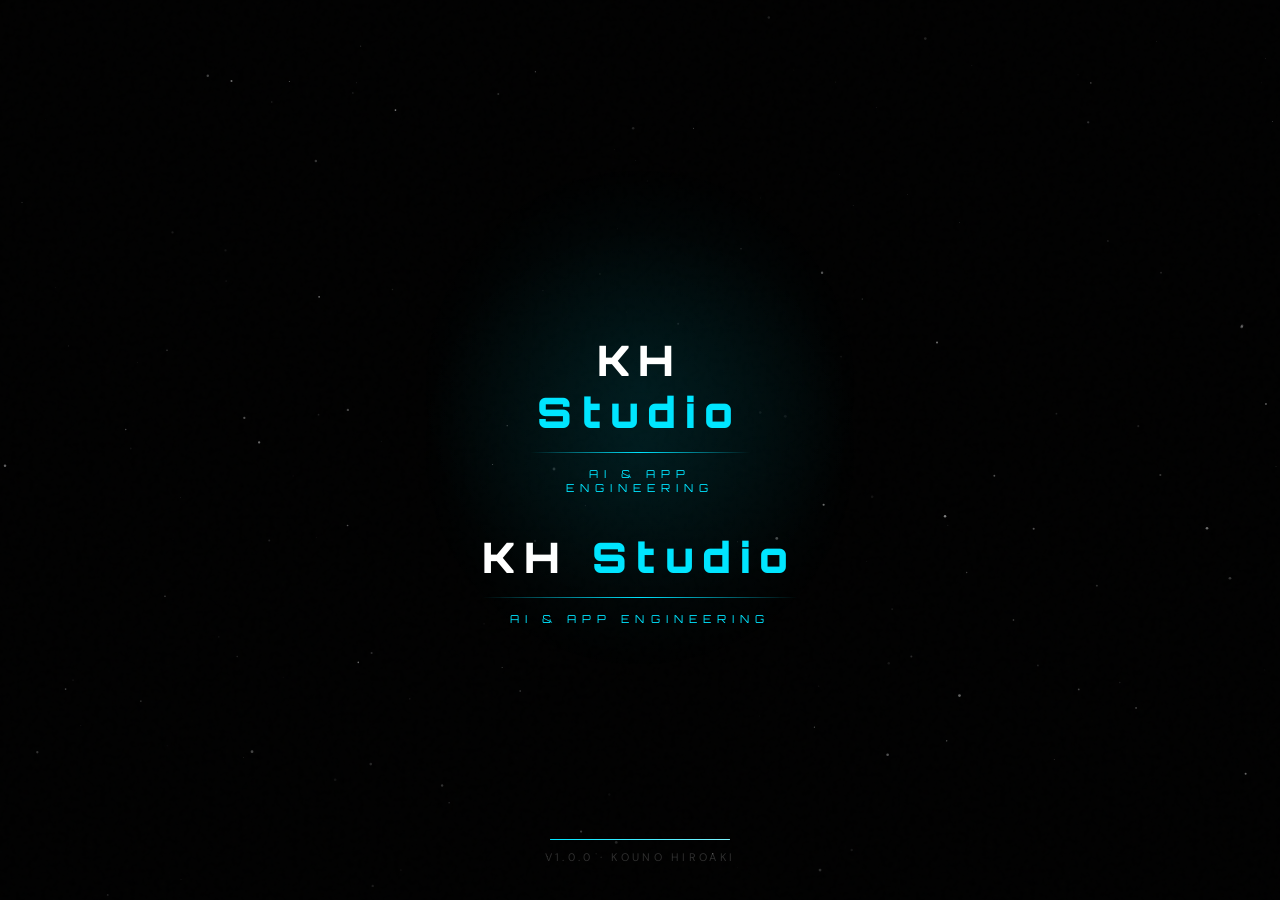
==== splash.html @ 01308f31 "問題作成追加 Co-authored-by: Copilot <copilot@github.com>" ====
<!DOCTYPE html>
<html lang="ja">
<head>
<meta charset="UTF-8">
<meta name="viewport" content="width=device-width, initial-scale=1.0">
<title>KH Studio — Splash</title>
<link href="https://fonts.googleapis.com/css2?family=Orbitron:wght@400;700;900&family=DM+Sans:wght@300;400&display=swap" rel="stylesheet">
<style>
  *,*::before,*::after{box-sizing:border-box;margin:0;padding:0;}
  html,body{width:100%;height:100%;background:#000;overflow:hidden;font-family:'DM Sans',sans-serif;}
  .stars{position:fixed;inset:0;pointer-events:none;z-index:0;}
  body::after{content:'';position:fixed;inset:0;
    background-image:url("data:image/svg+xml,%3Csvg viewBox='0 0 200 200' xmlns='http://www.w3.org/2000/svg'%3E%3Cfilter id='n'%3E%3CfeTurbulence type='fractalNoise' baseFrequency='0.75' numOctaves='4' stitchTiles='stitch'/%3E%3C/filter%3E%3Crect width='100%25' height='100%25' filter='url(%23n)' opacity='0.04'/%3E%3C/svg%3E");
    opacity:.4;pointer-events:none;z-index:1;}
  .stage{position:relative;z-index:10;width:100%;height:100%;display:flex;flex-direction:column;align-items:center;justify-content:center;}
  .ambient{position:absolute;width:480px;height:480px;background:radial-gradient(circle,rgba(0,229,255,0.07)0%,transparent 65%);border-radius:50%;animation:pulse 4s ease-in-out infinite;}
  @keyframes pulse{0%,100%{transform:scale(1);opacity:1;}50%{transform:scale(1.1);opacity:.6;}}
  .logo-wrap{position:relative;width:220px;height:220px;opacity:0;animation:fadein 1s ease .4s forwards;}
  .wordmark{margin-top:36px;text-align:center;opacity:0;animation:fadeup .9s ease .9s forwards;}
  .wordmark .name{font-family:'Orbitron',sans-serif;font-weight:900;font-size:42px;letter-spacing:.22em;color:#fff;}
  .wordmark .name span{color:#00e5ff;}
  .wordmark .rule{width:100%;height:1px;background:linear-gradient(90deg,transparent,#00e5ff,transparent);margin:14px 0;}
  .wordmark .sub{font-family:'Orbitron',sans-serif;font-size:11px;letter-spacing:.55em;color:#00e5ff;text-transform:uppercase;}
  .loader-wrap{position:fixed;bottom:60px;width:180px;opacity:0;animation:fadein .8s ease 1.4s forwards;}
  .loader-track{width:100%;height:1px;background:rgba(255,255,255,0.08);}
  .loader-fill{height:100%;width:0;background:linear-gradient(90deg,#00e5ff,#80f4ff);animation:load 2.2s cubic-bezier(.4,0,.2,1) 1.6s forwards;}
  @keyframes load{0%{width:0;}60%{width:75%;}100%{width:100%;}}
  @keyframes fadein{from{opacity:0;}to{opacity:1;}}
  @keyframes fadeup{from{opacity:0;transform:translateY(14px);}to{opacity:1;transform:translateY(0);}}
</style>
</head>

<body>

<canvas class="stars" id="stars"></canvas>

<div class="stage">
  <div class="ambient"></div>

  <div class="logo-wrap">
    <!-- ★ あなたの KH ロゴ SVG をそのまま貼る部分 ★ -->
     <!DOCTYPE html>
<html lang="ja">
<head>
<meta charset="UTF-8">
<meta name="viewport" content="width=device-width, initial-scale=1.0">
<title>KH Studio — Splash</title>
<link href="https://fonts.googleapis.com/css2?family=Orbitron:wght@400;700;900&family=DM+Sans:wght@300;400&display=swap" rel="stylesheet">
<style>
  *, *::before, *::after { box-sizing: border-box; margin: 0; padding: 0; }
  html, body { width: 100%; height: 100%; background: #000; overflow: hidden; font-family: 'DM Sans', sans-serif; }
  .stars { position: fixed; inset: 0; pointer-events: none; z-index: 0; }
  body::after { content: ''; position: fixed; inset: 0;
    background-image: url("data:image/svg+xml,%3Csvg viewBox='0 0 200 200' xmlns='http://www.w3.org/2000/svg'%3E%3Cfilter id='n'%3E%3CfeTurbulence type='fractalNoise' baseFrequency='0.75' numOctaves='4' stitchTiles='stitch'/%3E%3C/filter%3E%3Crect width='100%25' height='100%25' filter='url(%23n)' opacity='0.04'/%3E%3C/svg%3E");
    opacity: 0.4; pointer-events: none; z-index: 1; }
  .stage { position: relative; z-index: 10; width: 100%; height: 100%;
    display: flex; flex-direction: column; align-items: center; justify-content: center; }
  .ambient { position: absolute; width: 480px; height: 480px;
    background: radial-gradient(circle, rgba(0,229,255,0.07) 0%, transparent 65%);
    border-radius: 50%; animation: pulse-ambient 4s ease-in-out infinite; pointer-events: none; }
  @keyframes pulse-ambient { 0%,100%{transform:scale(1);opacity:1;}50%{transform:scale(1.1);opacity:0.6;} }
  .logo-wrap { position: relative; width: 220px; height: 220px; opacity: 0; animation: fade-in 1s ease 0.4s forwards; }
  .logo-wrap svg { width: 100%; height: 100%; }
  .wordmark { margin-top: 36px; text-align: center; opacity: 0; animation: fade-up 0.9s ease 0.9s forwards; }
  .wordmark .name { font-family: 'Orbitron', sans-serif; font-weight: 900;
    font-size: clamp(28px,5vw,42px); letter-spacing: 0.22em; color: #fff; }
  .wordmark .name span { color: #00e5ff; }
  .wordmark .rule { width: 100%; height: 1px;
    background: linear-gradient(90deg, transparent, #00e5ff, transparent); margin: 14px 0; }
  .wordmark .sub { font-family: 'Orbitron', sans-serif; font-weight: 400;
    font-size: clamp(8px,1.2vw,11px); letter-spacing: 0.55em; color: #00e5ff; text-transform: uppercase; }
  .ver { position: fixed; bottom: 36px; font-family: 'DM Sans', sans-serif;
    font-size: 11px; letter-spacing: 0.3em; color: rgba(255,255,255,0.18);
    text-transform: uppercase; opacity: 0; animation: fade-in 1s ease 1.6s forwards; }
  .loader-wrap { position: fixed; bottom: 60px; width: 180px; opacity: 0; animation: fade-in 0.8s ease 1.4s forwards; }
  .loader-track { width: 100%; height: 1px; background: rgba(255,255,255,0.08); border-radius: 2px; overflow: hidden; }
  .loader-fill { height: 100%; width: 0%; background: linear-gradient(90deg,#00e5ff,#80f4ff);
    border-radius: 2px; animation: load 2.2s cubic-bezier(0.4,0,0.2,1) 1.6s forwards;
    box-shadow: 0 0 8px rgba(0,229,255,0.6); }
  @keyframes load { 0%{width:0;}60%{width:75%;}100%{width:100%;} }
  @keyframes fade-in { from{opacity:0;} to{opacity:1;} }
  @keyframes fade-up { from{opacity:0;transform:translateY(14px);} to{opacity:1;transform:translateY(0);} }
</style>
</head>

<body>

<canvas class="stars" id="stars"></canvas>

<div class="stage">
  <div class="ambient"></div>

  <div class="logo-wrap">
    <!-- SVG（あなたのコードそのまま） -->
    <!-- 省略せずそのまま貼ってOK -->
  </div>

  <div class="wordmark">
    <div class="name">KH <span>Studio</span></div>
    <div class="rule"></div>
    <div class="sub">AI & App Engineering</div>
  </div>

  <div class="loader-wrap">
    <div class="loader-track"><div class="loader-fill"></div></div>
  </div>

  <div class="ver">v1.0.0 · kouno hiroaki</div>
</div>

<script>
setTimeout(() => {
  window.location.href = "index.html";
}, 5000);
</script>

<script>
const canvas = document.getElementById('stars');
const ctx = canvas.getContext('2d');
function resize(){ canvas.width=innerWidth; canvas.height=innerHeight; }
resize(); addEventListener('resize',resize);
const STAR_COUNT=160;
const stars=[...Array(STAR_COUNT)].map(()=>({
  x:Math.random(),y:Math.random(),r:Math.random()*1.2+0.2,
  o:Math.random()*0.5+0.1,speed:Math.random()*0.0003+0.0001,
  phase:Math.random()*Math.PI*2
}));
let t=0;
function draw(){
  ctx.clearRect(0,0,canvas.width,canvas.height);
  t+=0.016;
  stars.forEach(s=>{
    const opacity=s.o*(0.6+0.4*Math.sin(t*s.speed*100+s.phase));
    ctx.beginPath();
    ctx.arc(s.x*canvas.width,s.y*canvas.height,s.r,0,Math.PI*2);
    ctx.fillStyle=`rgba(255,255,255,${opacity})`;
    ctx.fill();
  });
  requestAnimationFrame(draw);
}
draw();
</script>

</body>
</html>

    <!-- （省略せず splash.html に入れてください） -->
  </div>

  <div class="wordmark">
    <div class="name">KH <span>Studio</span></div>
    <div class="rule"></div>
    <div class="sub">AI & App Engineering</div>
  </div>

  <div class="loader-wrap">
    <div class="loader-track"><div class="loader-fill"></div></div>
  </div>
</div>

<script>
setTimeout(()=>{ location.href="index.html"; },5000);
</script>

<script>
const canvas=document.getElementById('stars');const ctx=canvas.getContext('2d');
function resize(){canvas.width=innerWidth;canvas.height=innerHeight;}resize();addEventListener('resize',resize);
const STAR_COUNT=160;const stars=[...Array(STAR_COUNT)].map(()=>({x:Math.random(),y:Math.random(),r:Math.random()*1.2+.2,o:Math.random()*.5+.1,speed:Math.random()*.0003+.0001,phase:Math.random()*Math.PI*2}));
let t=0;function draw(){ctx.clearRect(0,0,canvas.width,canvas.height);t+=.016;
stars.forEach(s=>{const o=s.o*(.6+.4*Math.sin(t*s.speed*100+s.phase));ctx.beginPath();ctx.arc(s.x*canvas.width,s.y*canvas.height,s.r,0,Math.PI*2);ctx.fillStyle=`rgba(255,255,255,${o})`;ctx.fill();});
requestAnimationFrame(draw);}draw();
</script>

</body>
</html>
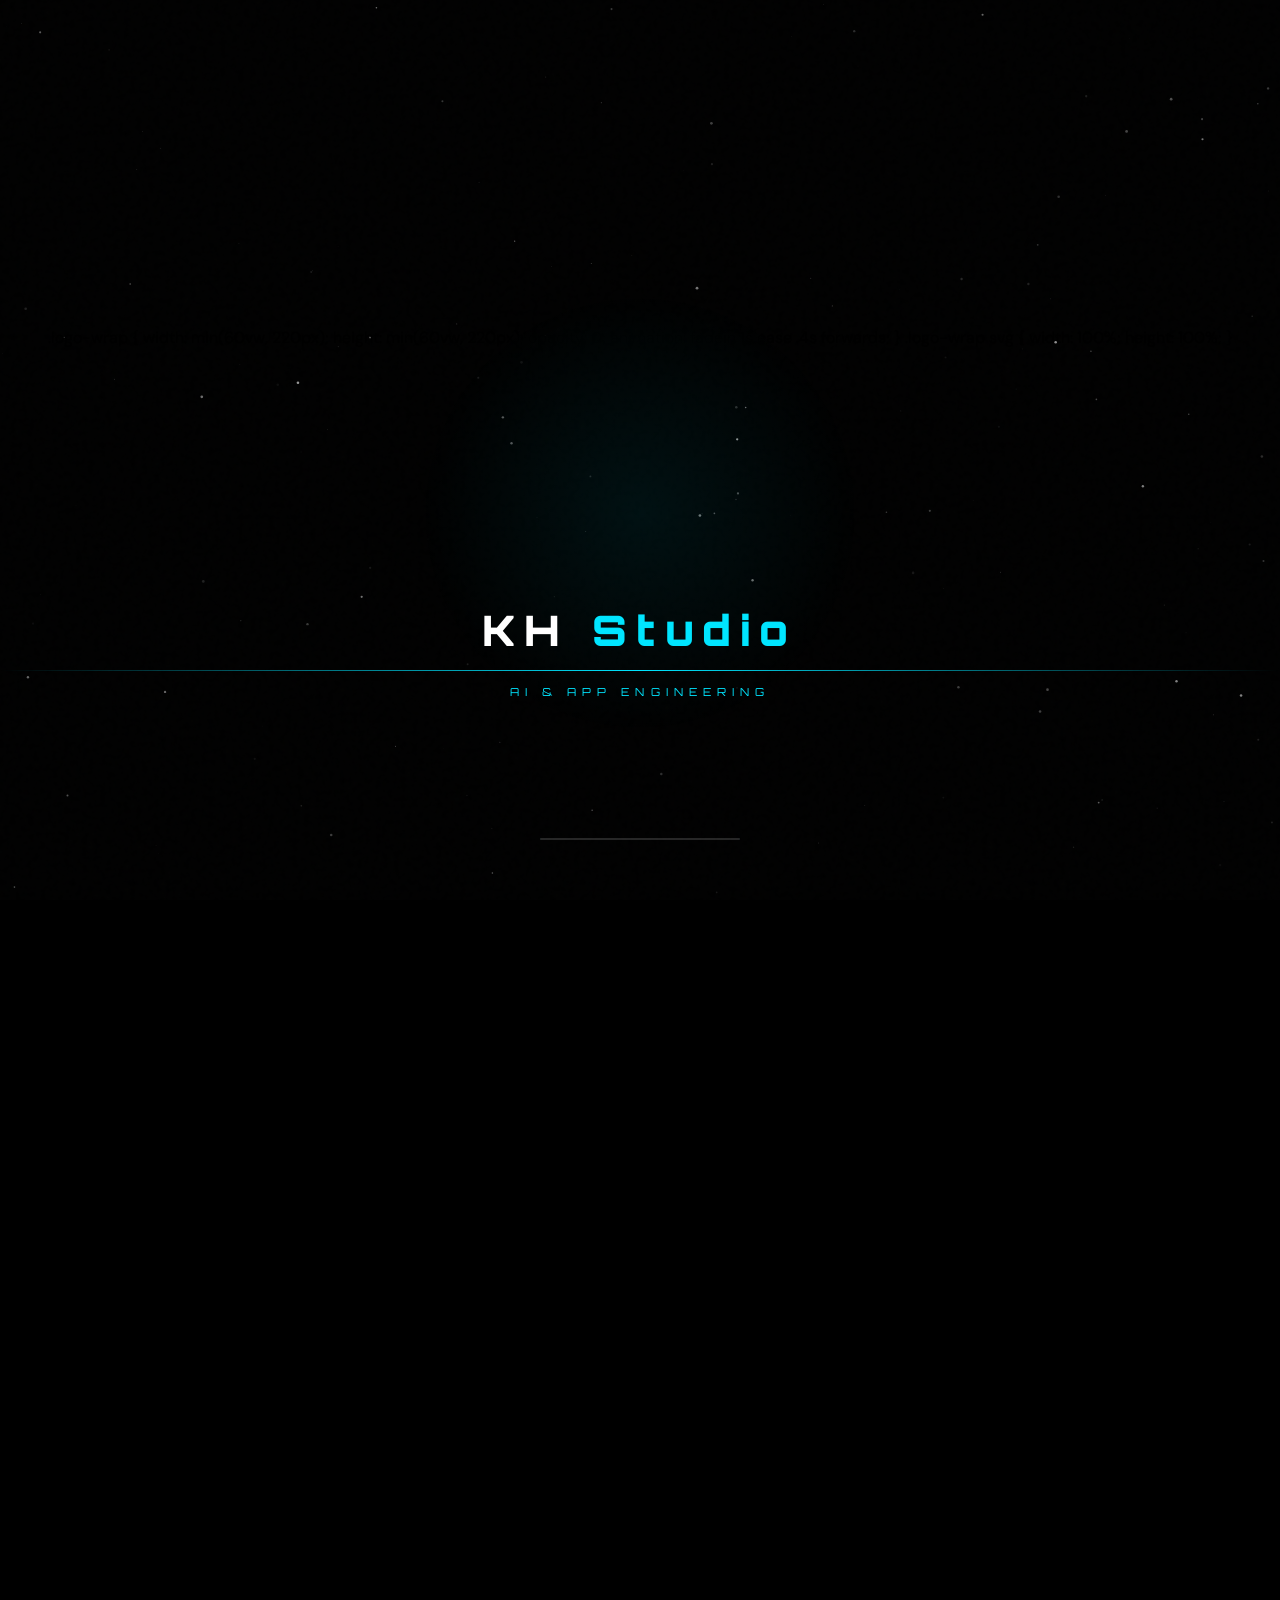
==== commit ecb54a7f: "変更" ====
--- a/splash.html
+++ b/splash.html
@@ -5,11 +5,23 @@
 <meta name="viewport" content="width=device-width, initial-scale=1.0">
 <title>KH Studio — Splash</title>
 <link href="https://fonts.googleapis.com/css2?family=Orbitron:wght@400;700;900&family=DM+Sans:wght@300;400&display=swap" rel="stylesheet">
+  <meta charset="UTF-8">
+  <meta name="viewport" content="width=device-width, initial-scale=1.0">
+  <title>KH Studio — Splash</title>
+  <link href="https://fonts.googleapis.com/css2?family=Orbitron:wght@400;700;900&family=DM+Sans:wght@300;400&display=swap" rel="stylesheet">
 <style>
   *,*::before,*::after{box-sizing:border-box;margin:0;padding:0;}
   html,body{width:100%;height:100%;background:#000;overflow:hidden;font-family:'DM Sans',sans-serif;}
   .stars{position:fixed;inset:0;pointer-events:none;z-index:0;}
   body::after{content:'';position:fixed;inset:0;
+  :root { --accent: #00e5ff; --bg: #050508; }
+  *, *::before, *::after { box-sizing: border-box; margin: 0; padding: 0; }
+  html, body { width: 100%; height: 100%; background: var(--bg); overflow: hidden; font-family: 'DM Sans', sans-serif; color: #fff; }
+  
+  #stars { position: fixed; inset: 0; z-index: 0; }
+  
+  body::after { 
+    content: ''; position: fixed; inset: 0;
     background-image:url("data:image/svg+xml,%3Csvg viewBox='0 0 200 200' xmlns='http://www.w3.org/2000/svg'%3E%3Cfilter id='n'%3E%3CfeTurbulence type='fractalNoise' baseFrequency='0.75' numOctaves='4' stitchTiles='stitch'/%3E%3C/filter%3E%3Crect width='100%25' height='100%25' filter='url(%23n)' opacity='0.04'/%3E%3C/svg%3E");
     opacity:.4;pointer-events:none;z-index:1;}
   .stage{position:relative;z-index:10;width:100%;height:100%;display:flex;flex-direction:column;align-items:center;justify-content:center;}
@@ -29,13 +41,30 @@
   @keyframes fadeup{from{opacity:0;transform:translateY(14px);}to{opacity:1;transform:translateY(0);}}
 </style>
 </head>
+    opacity:.4; pointer-events:none; z-index:1;
+  }
 
 <body>
+  .stage { 
+    position: relative; z-index: 10; width: 100%; height: 100%; 
+    display: flex; flex-direction: column; align-items: center; justify-content: center; 
+    padding: 20px; text-align: center;
+  }
 
 <canvas class="stars" id="stars"></canvas>
+  .ambient { 
+    position: absolute; width: min(80vw, 480px); height: min(80vw, 480px); 
+    background: radial-gradient(circle, rgba(0,229,255,0.07) 0%, transparent 70%); 
+    border-radius: 50%; animation: pulse 4s ease-in-out infinite; pointer-events: none;
+  }
 
 <div class="stage">
   <div class="ambient"></div>
+  .logo-wrap { 
+    width: min(60vw, 220px); height: min(60vw, 220px); 
+    opacity: 0; animation: fadein 1s ease .4s forwards; 
+  }
+  .logo-wrap svg { width: 100%; height: 100%; }
 
   <div class="logo-wrap">
     <!-- ★ あなたの KH ロゴ SVG をそのまま貼る部分 ★ -->
@@ -80,19 +109,32 @@
   @keyframes load { 0%{width:0;}60%{width:75%;}100%{width:100%;} }
   @keyframes fade-in { from{opacity:0;} to{opacity:1;} }
   @keyframes fade-up { from{opacity:0;transform:translateY(14px);} to{opacity:1;transform:translateY(0);} }
+  .wordmark { margin-top: 36px; opacity: 0; animation: fadeup .9s ease .9s forwards; width: 100%; }
+  .name { font-family: 'Orbitron', sans-serif; font-weight: 900; font-size: clamp(24px, 8vw, 42px); letter-spacing: .2em; }
+  .name span { color: var(--accent); }
+  .rule { width: min(100%, 300px); height: 1px; background: linear-gradient(90deg, transparent, var(--accent), transparent); margin: 15px auto; }
+  .sub { font-family: 'Orbitron', sans-serif; font-size: clamp(8px, 2.5vw, 11px); letter-spacing: .4em; color: var(--accent); text-transform: uppercase; }
+
+  .loader-wrap { margin-top: 60px; width: min(80%, 200px); opacity: 0; animation: fadein .8s ease 1.4s forwards; }
+  .loader-track { height: 2px; background: rgba(255,255,255,0.08); width: 100%; border-radius: 2px; overflow: hidden; }
+  .loader-fill { height: 100%; width: 0; background: linear-gradient(90deg, var(--accent), #80f4ff); animation: load 4.5s linear forwards; }
+
+  @keyframes load { 0% { width: 0; } 100% { width: 100%; } }
+  @keyframes pulse { 0%,100% { transform: scale(1); opacity: 1; } 50% { transform: scale(1.1); opacity: .6; } }
+  @keyframes fadein { from { opacity: 0; } to { opacity: 1; } }
+  @keyframes fadeup { from { opacity: 0; transform: translateY(20px); } to { opacity: 1; transform: translateY(0); } }
+  
+  .ver { position: absolute; bottom: 30px; font-size: 10px; letter-spacing: .2em; color: rgba(255,255,255,0.2); text-transform: uppercase; }
 </style>
 </head>
 
 <body>
 
-<canvas class="stars" id="stars"></canvas>
-
-<div class="stage">
-  <div class="ambient"></div>
-
-  <div class="logo-wrap">
-    <!-- SVG（あなたのコードそのまま） -->
-    <!-- 省略せずそのまま貼ってOK -->
+
+</body>
+</html>
+
+    <!-- （省略せず splash.html に入れてください） -->
   </div>
 
   <div class="wordmark">
@@ -104,64 +146,130 @@
   <div class="loader-wrap">
     <div class="loader-track"><div class="loader-fill"></div></div>
   </div>
-
-  <div class="ver">v1.0.0 · kouno hiroaki</div>
-</div>
-
-<script>
-setTimeout(() => {
-  window.location.href = "index.html";
-}, 5000);
-</script>
-
-<script>
-const canvas = document.getElementById('stars');
-const ctx = canvas.getContext('2d');
-function resize(){ canvas.width=innerWidth; canvas.height=innerHeight; }
-resize(); addEventListener('resize',resize);
-const STAR_COUNT=160;
-const stars=[...Array(STAR_COUNT)].map(()=>({
-  x:Math.random(),y:Math.random(),r:Math.random()*1.2+0.2,
-  o:Math.random()*0.5+0.1,speed:Math.random()*0.0003+0.0001,
-  phase:Math.random()*Math.PI*2
-}));
-let t=0;
-function draw(){
-  ctx.clearRect(0,0,canvas.width,canvas.height);
-  t+=0.016;
-  stars.forEach(s=>{
-    const opacity=s.o*(0.6+0.4*Math.sin(t*s.speed*100+s.phase));
-    ctx.beginPath();
-    ctx.arc(s.x*canvas.width,s.y*canvas.height,s.r,0,Math.PI*2);
-    ctx.fillStyle=`rgba(255,255,255,${opacity})`;
-    ctx.fill();
-  });
-  requestAnimationFrame(draw);
-}
-draw();
-</script>
-
-</body>
-</html>
-
-    <!-- （省略せず splash.html に入れてください） -->
-  </div>
-
-  <div class="wordmark">
-    <div class="name">KH <span>Studio</span></div>
-    <div class="rule"></div>
-    <div class="sub">AI & App Engineering</div>
-  </div>
-
-  <div class="loader-wrap">
-    <div class="loader-track"><div class="loader-fill"></div></div>
-  </div>
 </div>
 
 <script>
 setTimeout(()=>{ location.href="index.html"; },5000);
 </script>
-
+<canvas id="stars"></canvas>
+
+<div class="stage">
+  <div class="ambient"></div>
+
+  <div class="logo-wrap">
+    <!-- SVG：ここにお手持ちのロゴSVGを入れてください -->
+    <svg width="80" height="80" viewBox="0 0 100 100" fill="none" xmlns="http://www.w3.org/2000/svg">
+      <circle cx="50" cy="50" r="45" stroke="white" stroke-width="2" opacity="0.5"/>
+      <path d="M30 30L70 70M70 30L30 70" stroke="white" stroke-width="5"/>
+    <svg viewBox="0 0 200 200" fill="none" xmlns="http://www.w3.org/2000/svg">
+      <circle cx="100" cy="100" r="90" stroke="rgba(0,229,255,0.15)" stroke-width="1"/>
+      <circle cx="100" cy="100" r="70" stroke="rgba(0,229,255,0.25)" stroke-width="1.5"/>
+      <circle cx="100" cy="100" r="50" stroke="#00e5ff" stroke-width="1" opacity="0.4"/>
+      <ellipse cx="100" cy="100" rx="90" ry="28" stroke="#00e5ff" stroke-width="1.5" opacity="0.6"/>
+      <ellipse cx="100" cy="100" rx="70" ry="20" stroke="rgba(0,229,255,0.3)" stroke-width="1" transform="rotate(30 100 100)"/>
+      <text x="100" y="107" text-anchor="middle" font-family="Orbitron,sans-serif" font-weight="900" font-size="36" fill="#fff" letter-spacing="4">KH</text>
+    </svg>
+  </div>
+
+  <div class="wordmark">
+    <div class="name">KH <span>Studio</span></div>
+    <h1 class="name">KH <span>Studio</span></h1>
+    <div class="rule"></div>
+    <div class="sub">AI & App Engineering</div>
+    <p class="sub">AI &amp; App Engineering</p>
+  </div>
+
+  <div class="loader-wrap">
+    <div class="loader-track"><div class="loader-fill"></div></div>
+  </div>
+
+  <div class="ver">v1.0.0 · kouno hiroaki</div>
+  <p class="ver">v1.0.0 · kouno hiroaki</p>
+</div>
+
+<script>
+// --- ページ遷移のスクリプト ---
+setTimeout(() => {
+    // 実際の本番環境に合わせてパスを変更してください
+    console.log("Redirecting to index.html...");
+    // window.location.href = "index.html"; 
+}, 5000);
+(function() {
+  const canvas = document.getElementById('stars');
+  const ctx = canvas.getContext('2d');
+  let stars = [];
+  let t = 0;
+
+// --- 星空（Canvas）のスクリプト ---
+const canvas = document.getElementById('stars');
+const ctx = canvas.getContext('2d');
+  function init() {
+    const dpr = window.devicePixelRatio || 1;
+    canvas.width = window.innerWidth * dpr;
+    canvas.height = window.innerHeight * dpr;
+    ctx.scale(dpr, dpr);
+    
+    stars = Array.from({ length: 160 }, () => ({
+      x: Math.random(), y: Math.random(),
+      r: Math.random() * 1.2 + 0.2,
+      o: Math.random() * 0.5 + 0.1,
+      speed: Math.random() * 0.0003 + 0.0001,
+      phase: Math.random() * Math.PI * 2
+    }));
+  }
+
+function resize(){
+    canvas.width = window.innerWidth;
+    canvas.height = window.innerHeight;
+}
+
+window.addEventListener('resize', resize);
+resize();
+
+const STAR_COUNT = 160;
+const stars = [...Array(STAR_COUNT)].map(() => ({
+    x: Math.random(),
+    y: Math.random(),
+    r: Math.random() * 1.2 + 0.2,
+    o: Math.random() * 0.5 + 0.1,
+    speed: Math.random() * 0.0003 + 0.0001,
+    phase: Math.random() * Math.PI * 2
+}));
+
+let t = 0;
+function draw(){
+    ctx.clearRect(0, 0, canvas.width, canvas.height);
+  function draw() {
+    ctx.clearRect(0, 0, window.innerWidth, window.innerHeight);
+    t += 0.016;
+
+    stars.forEach(s => {
+        // サイン波によるまたたき効果
+        const opacity = s.o * (0.6 + 0.4 * Math.sin(t * s.speed * 100 + s.phase));
+
+        ctx.beginPath();
+        ctx.arc(s.x * canvas.width, s.y * canvas.height, s.r, 0, Math.PI * 2);
+        ctx.fillStyle = `rgba(255, 255, 255, ${opacity})`;
+        ctx.fill();
+      const opacity = s.o * (0.6 + 0.4 * Math.sin(t * s.speed * 100 + s.phase));
+      ctx.beginPath();
+      ctx.arc(s.x * window.innerWidth, s.y * window.innerHeight, s.r, 0, Math.PI * 2);
+      ctx.fillStyle = `rgba(255, 255, 255, ${opacity})`;
+      ctx.fill();
+    });
+    requestAnimationFrame(draw);
+  }
+
+    requestAnimationFrame(draw);
+}
+draw();
+  window.addEventListener('resize', init);
+  init();
+  draw();
+
+  setTimeout(() => { window.location.href = "index.html"; }, 5000);
+})();
+</script>
 <script>
 const canvas=document.getElementById('stars');const ctx=canvas.getContext('2d');
 function resize(){canvas.width=innerWidth;canvas.height=innerHeight;}resize();addEventListener('resize',resize);
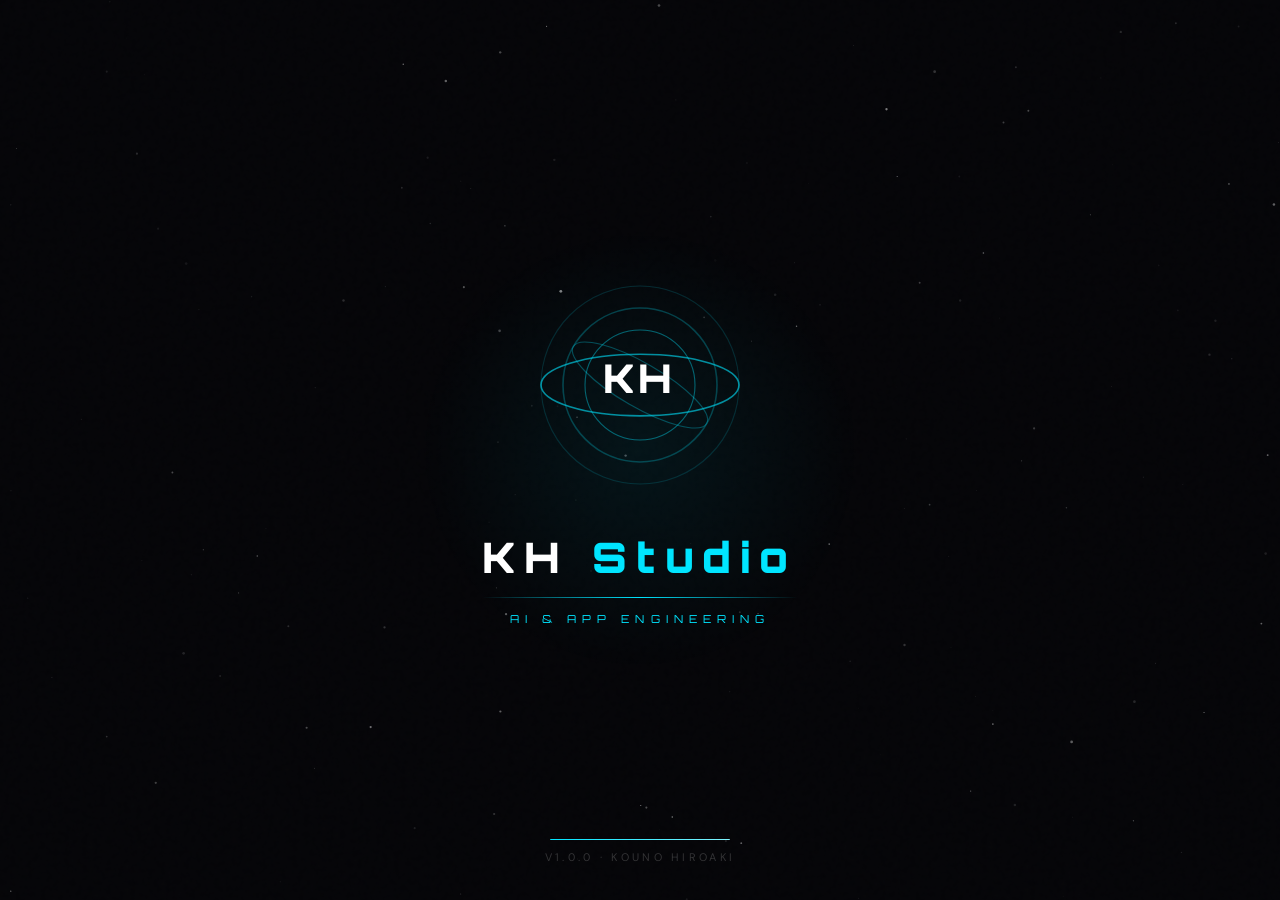
==== commit 736804a8: "ロゴ画面修正" ====
--- a/splash.html
+++ b/splash.html
@@ -1,283 +1,241 @@
 <!DOCTYPE html>
 <html lang="ja">
 <head>
-<meta charset="UTF-8">
-<meta name="viewport" content="width=device-width, initial-scale=1.0">
-<title>KH Studio — Splash</title>
-<link href="https://fonts.googleapis.com/css2?family=Orbitron:wght@400;700;900&family=DM+Sans:wght@300;400&display=swap" rel="stylesheet">
   <meta charset="UTF-8">
   <meta name="viewport" content="width=device-width, initial-scale=1.0">
-  <title>KH Studio — Splash</title>
+  <title>KH Studio</title>
   <link href="https://fonts.googleapis.com/css2?family=Orbitron:wght@400;700;900&family=DM+Sans:wght@300;400&display=swap" rel="stylesheet">
-<style>
-  *,*::before,*::after{box-sizing:border-box;margin:0;padding:0;}
-  html,body{width:100%;height:100%;background:#000;overflow:hidden;font-family:'DM Sans',sans-serif;}
-  .stars{position:fixed;inset:0;pointer-events:none;z-index:0;}
-  body::after{content:'';position:fixed;inset:0;
-  :root { --accent: #00e5ff; --bg: #050508; }
-  *, *::before, *::after { box-sizing: border-box; margin: 0; padding: 0; }
-  html, body { width: 100%; height: 100%; background: var(--bg); overflow: hidden; font-family: 'DM Sans', sans-serif; color: #fff; }
-  
-  #stars { position: fixed; inset: 0; z-index: 0; }
-  
-  body::after { 
-    content: ''; position: fixed; inset: 0;
-    background-image:url("data:image/svg+xml,%3Csvg viewBox='0 0 200 200' xmlns='http://www.w3.org/2000/svg'%3E%3Cfilter id='n'%3E%3CfeTurbulence type='fractalNoise' baseFrequency='0.75' numOctaves='4' stitchTiles='stitch'/%3E%3C/filter%3E%3Crect width='100%25' height='100%25' filter='url(%23n)' opacity='0.04'/%3E%3C/svg%3E");
-    opacity:.4;pointer-events:none;z-index:1;}
-  .stage{position:relative;z-index:10;width:100%;height:100%;display:flex;flex-direction:column;align-items:center;justify-content:center;}
-  .ambient{position:absolute;width:480px;height:480px;background:radial-gradient(circle,rgba(0,229,255,0.07)0%,transparent 65%);border-radius:50%;animation:pulse 4s ease-in-out infinite;}
-  @keyframes pulse{0%,100%{transform:scale(1);opacity:1;}50%{transform:scale(1.1);opacity:.6;}}
-  .logo-wrap{position:relative;width:220px;height:220px;opacity:0;animation:fadein 1s ease .4s forwards;}
-  .wordmark{margin-top:36px;text-align:center;opacity:0;animation:fadeup .9s ease .9s forwards;}
-  .wordmark .name{font-family:'Orbitron',sans-serif;font-weight:900;font-size:42px;letter-spacing:.22em;color:#fff;}
-  .wordmark .name span{color:#00e5ff;}
-  .wordmark .rule{width:100%;height:1px;background:linear-gradient(90deg,transparent,#00e5ff,transparent);margin:14px 0;}
-  .wordmark .sub{font-family:'Orbitron',sans-serif;font-size:11px;letter-spacing:.55em;color:#00e5ff;text-transform:uppercase;}
-  .loader-wrap{position:fixed;bottom:60px;width:180px;opacity:0;animation:fadein .8s ease 1.4s forwards;}
-  .loader-track{width:100%;height:1px;background:rgba(255,255,255,0.08);}
-  .loader-fill{height:100%;width:0;background:linear-gradient(90deg,#00e5ff,#80f4ff);animation:load 2.2s cubic-bezier(.4,0,.2,1) 1.6s forwards;}
-  @keyframes load{0%{width:0;}60%{width:75%;}100%{width:100%;}}
-  @keyframes fadein{from{opacity:0;}to{opacity:1;}}
-  @keyframes fadeup{from{opacity:0;transform:translateY(14px);}to{opacity:1;transform:translateY(0);}}
-</style>
+  <style>
+    *, *::before, *::after { box-sizing: border-box; margin: 0; padding: 0; }
+
+    html, body {
+      width: 100%;
+      height: 100%;
+      background: #050508;
+      overflow: hidden;
+    }
+
+    body {
+      display: flex;
+      align-items: center;
+      justify-content: center;
+      font-family: 'DM Sans', sans-serif;
+      color: #fff;
+    }
+
+    /* ノイズオーバーレイ */
+    body::after {
+      content: '';
+      position: fixed;
+      inset: 0;
+      background-image: url("data:image/svg+xml,%3Csvg viewBox='0 0 200 200' xmlns='http://www.w3.org/2000/svg'%3E%3Cfilter id='n'%3E%3CfeTurbulence type='fractalNoise' baseFrequency='0.75' numOctaves='4' stitchTiles='stitch'/%3E%3C/filter%3E%3Crect width='100%25' height='100%25' filter='url(%23n)' opacity='0.04'/%3E%3C/svg%3E");
+      opacity: 0.4;
+      pointer-events: none;
+      z-index: 1;
+    }
+
+    canvas#stars-canvas {
+      position: fixed;
+      top: 0; left: 0;
+      width: 100%; height: 100%;
+      z-index: 0;
+    }
+
+    .stage {
+      position: relative;
+      z-index: 10;
+      display: flex;
+      flex-direction: column;
+      align-items: center;
+      justify-content: center;
+      text-align: center;
+    }
+
+    .ambient {
+      position: absolute;
+      width: 480px;
+      height: 480px;
+      background: radial-gradient(circle, rgba(0,229,255,0.07) 0%, transparent 65%);
+      border-radius: 50%;
+      animation: pulse-ambient 4s ease-in-out infinite;
+      pointer-events: none;
+    }
+
+    .logo-wrap {
+      position: relative;
+      width: 220px;
+      height: 220px;
+      opacity: 0;
+      animation: fade-in 1s ease 0.4s forwards;
+    }
+
+    .logo-wrap svg { width: 100%; height: 100%; }
+
+    .wordmark {
+      margin-top: 36px;
+      opacity: 0;
+      animation: fade-up 0.9s ease 0.9s forwards;
+    }
+
+    .wordmark .name {
+      font-family: 'Orbitron', sans-serif;
+      font-weight: 900;
+      font-size: clamp(28px, 5vw, 42px);
+      letter-spacing: 0.22em;
+      color: #fff;
+    }
+
+    .wordmark .name span { color: #00e5ff; }
+
+    .wordmark .rule {
+      width: 100%;
+      height: 1px;
+      background: linear-gradient(90deg, transparent, #00e5ff, transparent);
+      margin: 14px 0;
+    }
+
+    .wordmark .sub {
+      font-family: 'Orbitron', sans-serif;
+      font-weight: 400;
+      font-size: clamp(8px, 1.2vw, 11px);
+      letter-spacing: 0.55em;
+      color: #00e5ff;
+      text-transform: uppercase;
+    }
+
+    .loader-wrap {
+      position: fixed;
+      bottom: 60px;
+      width: 180px;
+      opacity: 0;
+      animation: fade-in 0.8s ease 1.4s forwards;
+    }
+
+    .loader-track {
+      width: 100%;
+      height: 1px;
+      background: rgba(255,255,255,0.08);
+      border-radius: 2px;
+      overflow: hidden;
+    }
+
+    .loader-fill {
+      height: 100%;
+      width: 0;
+      background: linear-gradient(90deg, #00e5ff, #80f4ff);
+      border-radius: 2px;
+      box-shadow: 0 0 8px rgba(0,229,255,0.6);
+      animation: load 5s linear 0.5s forwards;
+    }
+
+    .ver {
+      position: fixed;
+      bottom: 36px;
+      font-family: 'DM Sans', sans-serif;
+      font-size: 11px;
+      letter-spacing: 0.3em;
+      color: rgba(255,255,255,0.18);
+      text-transform: uppercase;
+      opacity: 0;
+      animation: fade-in 1s ease 1.6s forwards;
+    }
+
+    @keyframes pulse-ambient {
+      0%, 100% { transform: scale(1); opacity: 1; }
+      50%       { transform: scale(1.1); opacity: 0.6; }
+    }
+    @keyframes load {
+      0%   { width: 0; }
+      60%  { width: 75%; }
+      100% { width: 100%; }
+    }
+    @keyframes fade-in {
+      from { opacity: 0; }
+      to   { opacity: 1; }
+    }
+    @keyframes fade-up {
+      from { opacity: 0; transform: translateY(14px); }
+      to   { opacity: 1; transform: translateY(0); }
+    }
+  </style>
 </head>
-    opacity:.4; pointer-events:none; z-index:1;
-  }
-
 <body>
-  .stage { 
-    position: relative; z-index: 10; width: 100%; height: 100%; 
-    display: flex; flex-direction: column; align-items: center; justify-content: center; 
-    padding: 20px; text-align: center;
-  }
-
-<canvas class="stars" id="stars"></canvas>
-  .ambient { 
-    position: absolute; width: min(80vw, 480px); height: min(80vw, 480px); 
-    background: radial-gradient(circle, rgba(0,229,255,0.07) 0%, transparent 70%); 
-    border-radius: 50%; animation: pulse 4s ease-in-out infinite; pointer-events: none;
-  }
-
-<div class="stage">
-  <div class="ambient"></div>
-  .logo-wrap { 
-    width: min(60vw, 220px); height: min(60vw, 220px); 
-    opacity: 0; animation: fadein 1s ease .4s forwards; 
-  }
-  .logo-wrap svg { width: 100%; height: 100%; }
-
-  <div class="logo-wrap">
-    <!-- ★ あなたの KH ロゴ SVG をそのまま貼る部分 ★ -->
-     <!DOCTYPE html>
-<html lang="ja">
-<head>
-<meta charset="UTF-8">
-<meta name="viewport" content="width=device-width, initial-scale=1.0">
-<title>KH Studio — Splash</title>
-<link href="https://fonts.googleapis.com/css2?family=Orbitron:wght@400;700;900&family=DM+Sans:wght@300;400&display=swap" rel="stylesheet">
-<style>
-  *, *::before, *::after { box-sizing: border-box; margin: 0; padding: 0; }
-  html, body { width: 100%; height: 100%; background: #000; overflow: hidden; font-family: 'DM Sans', sans-serif; }
-  .stars { position: fixed; inset: 0; pointer-events: none; z-index: 0; }
-  body::after { content: ''; position: fixed; inset: 0;
-    background-image: url("data:image/svg+xml,%3Csvg viewBox='0 0 200 200' xmlns='http://www.w3.org/2000/svg'%3E%3Cfilter id='n'%3E%3CfeTurbulence type='fractalNoise' baseFrequency='0.75' numOctaves='4' stitchTiles='stitch'/%3E%3C/filter%3E%3Crect width='100%25' height='100%25' filter='url(%23n)' opacity='0.04'/%3E%3C/svg%3E");
-    opacity: 0.4; pointer-events: none; z-index: 1; }
-  .stage { position: relative; z-index: 10; width: 100%; height: 100%;
-    display: flex; flex-direction: column; align-items: center; justify-content: center; }
-  .ambient { position: absolute; width: 480px; height: 480px;
-    background: radial-gradient(circle, rgba(0,229,255,0.07) 0%, transparent 65%);
-    border-radius: 50%; animation: pulse-ambient 4s ease-in-out infinite; pointer-events: none; }
-  @keyframes pulse-ambient { 0%,100%{transform:scale(1);opacity:1;}50%{transform:scale(1.1);opacity:0.6;} }
-  .logo-wrap { position: relative; width: 220px; height: 220px; opacity: 0; animation: fade-in 1s ease 0.4s forwards; }
-  .logo-wrap svg { width: 100%; height: 100%; }
-  .wordmark { margin-top: 36px; text-align: center; opacity: 0; animation: fade-up 0.9s ease 0.9s forwards; }
-  .wordmark .name { font-family: 'Orbitron', sans-serif; font-weight: 900;
-    font-size: clamp(28px,5vw,42px); letter-spacing: 0.22em; color: #fff; }
-  .wordmark .name span { color: #00e5ff; }
-  .wordmark .rule { width: 100%; height: 1px;
-    background: linear-gradient(90deg, transparent, #00e5ff, transparent); margin: 14px 0; }
-  .wordmark .sub { font-family: 'Orbitron', sans-serif; font-weight: 400;
-    font-size: clamp(8px,1.2vw,11px); letter-spacing: 0.55em; color: #00e5ff; text-transform: uppercase; }
-  .ver { position: fixed; bottom: 36px; font-family: 'DM Sans', sans-serif;
-    font-size: 11px; letter-spacing: 0.3em; color: rgba(255,255,255,0.18);
-    text-transform: uppercase; opacity: 0; animation: fade-in 1s ease 1.6s forwards; }
-  .loader-wrap { position: fixed; bottom: 60px; width: 180px; opacity: 0; animation: fade-in 0.8s ease 1.4s forwards; }
-  .loader-track { width: 100%; height: 1px; background: rgba(255,255,255,0.08); border-radius: 2px; overflow: hidden; }
-  .loader-fill { height: 100%; width: 0%; background: linear-gradient(90deg,#00e5ff,#80f4ff);
-    border-radius: 2px; animation: load 2.2s cubic-bezier(0.4,0,0.2,1) 1.6s forwards;
-    box-shadow: 0 0 8px rgba(0,229,255,0.6); }
-  @keyframes load { 0%{width:0;}60%{width:75%;}100%{width:100%;} }
-  @keyframes fade-in { from{opacity:0;} to{opacity:1;} }
-  @keyframes fade-up { from{opacity:0;transform:translateY(14px);} to{opacity:1;transform:translateY(0);} }
-  .wordmark { margin-top: 36px; opacity: 0; animation: fadeup .9s ease .9s forwards; width: 100%; }
-  .name { font-family: 'Orbitron', sans-serif; font-weight: 900; font-size: clamp(24px, 8vw, 42px); letter-spacing: .2em; }
-  .name span { color: var(--accent); }
-  .rule { width: min(100%, 300px); height: 1px; background: linear-gradient(90deg, transparent, var(--accent), transparent); margin: 15px auto; }
-  .sub { font-family: 'Orbitron', sans-serif; font-size: clamp(8px, 2.5vw, 11px); letter-spacing: .4em; color: var(--accent); text-transform: uppercase; }
-
-  .loader-wrap { margin-top: 60px; width: min(80%, 200px); opacity: 0; animation: fadein .8s ease 1.4s forwards; }
-  .loader-track { height: 2px; background: rgba(255,255,255,0.08); width: 100%; border-radius: 2px; overflow: hidden; }
-  .loader-fill { height: 100%; width: 0; background: linear-gradient(90deg, var(--accent), #80f4ff); animation: load 4.5s linear forwards; }
-
-  @keyframes load { 0% { width: 0; } 100% { width: 100%; } }
-  @keyframes pulse { 0%,100% { transform: scale(1); opacity: 1; } 50% { transform: scale(1.1); opacity: .6; } }
-  @keyframes fadein { from { opacity: 0; } to { opacity: 1; } }
-  @keyframes fadeup { from { opacity: 0; transform: translateY(20px); } to { opacity: 1; transform: translateY(0); } }
-  
-  .ver { position: absolute; bottom: 30px; font-size: 10px; letter-spacing: .2em; color: rgba(255,255,255,0.2); text-transform: uppercase; }
-</style>
-</head>
-
-<body>
-
-
-</body>
-</html>
-
-    <!-- （省略せず splash.html に入れてください） -->
-  </div>
-
-  <div class="wordmark">
-    <div class="name">KH <span>Studio</span></div>
-    <div class="rule"></div>
-    <div class="sub">AI & App Engineering</div>
+
+  <canvas id="stars-canvas"></canvas>
+
+  <div class="stage">
+    <div class="ambient"></div>
+
+    <div class="logo-wrap">
+      <svg viewBox="0 0 200 200" fill="none" xmlns="http://www.w3.org/2000/svg">
+        <circle cx="100" cy="100" r="90" stroke="rgba(0,229,255,0.15)" stroke-width="1"/>
+        <circle cx="100" cy="100" r="70" stroke="rgba(0,229,255,0.25)" stroke-width="1.5"/>
+        <circle cx="100" cy="100" r="50" stroke="#00e5ff" stroke-width="1" opacity="0.4"/>
+        <ellipse cx="100" cy="100" rx="90" ry="28" stroke="#00e5ff" stroke-width="1.5" opacity="0.6"/>
+        <ellipse cx="100" cy="100" rx="70" ry="20" stroke="rgba(0,229,255,0.3)" stroke-width="1" transform="rotate(30 100 100)"/>
+        <text x="100" y="107" text-anchor="middle" font-family="Orbitron,sans-serif" font-weight="900" font-size="36" fill="#fff" letter-spacing="4">KH</text>
+      </svg>
+    </div>
+
+    <div class="wordmark">
+      <div class="name">KH <span>Studio</span></div>
+      <div class="rule"></div>
+      <div class="sub">AI &amp; App Engineering</div>
+    </div>
   </div>
 
   <div class="loader-wrap">
     <div class="loader-track"><div class="loader-fill"></div></div>
   </div>
-</div>
-
-<script>
-setTimeout(()=>{ location.href="index.html"; },5000);
-</script>
-<canvas id="stars"></canvas>
-
-<div class="stage">
-  <div class="ambient"></div>
-
-  <div class="logo-wrap">
-    <!-- SVG：ここにお手持ちのロゴSVGを入れてください -->
-    <svg width="80" height="80" viewBox="0 0 100 100" fill="none" xmlns="http://www.w3.org/2000/svg">
-      <circle cx="50" cy="50" r="45" stroke="white" stroke-width="2" opacity="0.5"/>
-      <path d="M30 30L70 70M70 30L30 70" stroke="white" stroke-width="5"/>
-    <svg viewBox="0 0 200 200" fill="none" xmlns="http://www.w3.org/2000/svg">
-      <circle cx="100" cy="100" r="90" stroke="rgba(0,229,255,0.15)" stroke-width="1"/>
-      <circle cx="100" cy="100" r="70" stroke="rgba(0,229,255,0.25)" stroke-width="1.5"/>
-      <circle cx="100" cy="100" r="50" stroke="#00e5ff" stroke-width="1" opacity="0.4"/>
-      <ellipse cx="100" cy="100" rx="90" ry="28" stroke="#00e5ff" stroke-width="1.5" opacity="0.6"/>
-      <ellipse cx="100" cy="100" rx="70" ry="20" stroke="rgba(0,229,255,0.3)" stroke-width="1" transform="rotate(30 100 100)"/>
-      <text x="100" y="107" text-anchor="middle" font-family="Orbitron,sans-serif" font-weight="900" font-size="36" fill="#fff" letter-spacing="4">KH</text>
-    </svg>
-  </div>
-
-  <div class="wordmark">
-    <div class="name">KH <span>Studio</span></div>
-    <h1 class="name">KH <span>Studio</span></h1>
-    <div class="rule"></div>
-    <div class="sub">AI & App Engineering</div>
-    <p class="sub">AI &amp; App Engineering</p>
-  </div>
-
-  <div class="loader-wrap">
-    <div class="loader-track"><div class="loader-fill"></div></div>
-  </div>
 
   <div class="ver">v1.0.0 · kouno hiroaki</div>
-  <p class="ver">v1.0.0 · kouno hiroaki</p>
-</div>
-
-<script>
-// --- ページ遷移のスクリプト ---
-setTimeout(() => {
-    // 実際の本番環境に合わせてパスを変更してください
-    console.log("Redirecting to index.html...");
-    // window.location.href = "index.html"; 
-}, 5000);
-(function() {
-  const canvas = document.getElementById('stars');
-  const ctx = canvas.getContext('2d');
-  let stars = [];
-  let t = 0;
-
-// --- 星空（Canvas）のスクリプト ---
-const canvas = document.getElementById('stars');
-const ctx = canvas.getContext('2d');
-  function init() {
-    const dpr = window.devicePixelRatio || 1;
-    canvas.width = window.innerWidth * dpr;
-    canvas.height = window.innerHeight * dpr;
-    ctx.scale(dpr, dpr);
-    
-    stars = Array.from({ length: 160 }, () => ({
-      x: Math.random(), y: Math.random(),
-      r: Math.random() * 1.2 + 0.2,
-      o: Math.random() * 0.5 + 0.1,
-      speed: Math.random() * 0.0003 + 0.0001,
-      phase: Math.random() * Math.PI * 2
-    }));
-  }
-
-function resize(){
-    canvas.width = window.innerWidth;
-    canvas.height = window.innerHeight;
-}
-
-window.addEventListener('resize', resize);
-resize();
-
-const STAR_COUNT = 160;
-const stars = [...Array(STAR_COUNT)].map(() => ({
-    x: Math.random(),
-    y: Math.random(),
-    r: Math.random() * 1.2 + 0.2,
-    o: Math.random() * 0.5 + 0.1,
-    speed: Math.random() * 0.0003 + 0.0001,
-    phase: Math.random() * Math.PI * 2
-}));
-
-let t = 0;
-function draw(){
-    ctx.clearRect(0, 0, canvas.width, canvas.height);
-  function draw() {
-    ctx.clearRect(0, 0, window.innerWidth, window.innerHeight);
-    t += 0.016;
-
-    stars.forEach(s => {
-        // サイン波によるまたたき効果
-        const opacity = s.o * (0.6 + 0.4 * Math.sin(t * s.speed * 100 + s.phase));
-
-        ctx.beginPath();
-        ctx.arc(s.x * canvas.width, s.y * canvas.height, s.r, 0, Math.PI * 2);
-        ctx.fillStyle = `rgba(255, 255, 255, ${opacity})`;
-        ctx.fill();
-      const opacity = s.o * (0.6 + 0.4 * Math.sin(t * s.speed * 100 + s.phase));
-      ctx.beginPath();
-      ctx.arc(s.x * window.innerWidth, s.y * window.innerHeight, s.r, 0, Math.PI * 2);
-      ctx.fillStyle = `rgba(255, 255, 255, ${opacity})`;
-      ctx.fill();
-    });
-    requestAnimationFrame(draw);
-  }
-
-    requestAnimationFrame(draw);
-}
-draw();
-  window.addEventListener('resize', init);
-  init();
-  draw();
-
-  setTimeout(() => { window.location.href = "index.html"; }, 5000);
-})();
-</script>
-<script>
-const canvas=document.getElementById('stars');const ctx=canvas.getContext('2d');
-function resize(){canvas.width=innerWidth;canvas.height=innerHeight;}resize();addEventListener('resize',resize);
-const STAR_COUNT=160;const stars=[...Array(STAR_COUNT)].map(()=>({x:Math.random(),y:Math.random(),r:Math.random()*1.2+.2,o:Math.random()*.5+.1,speed:Math.random()*.0003+.0001,phase:Math.random()*Math.PI*2}));
-let t=0;function draw(){ctx.clearRect(0,0,canvas.width,canvas.height);t+=.016;
-stars.forEach(s=>{const o=s.o*(.6+.4*Math.sin(t*s.speed*100+s.phase));ctx.beginPath();ctx.arc(s.x*canvas.width,s.y*canvas.height,s.r,0,Math.PI*2);ctx.fillStyle=`rgba(255,255,255,${o})`;ctx.fill();});
-requestAnimationFrame(draw);}draw();
-</script>
-
+
+  <script>
+    // ── 星空アニメーション ──────────────────────────────
+    (function () {
+      var canvas = document.getElementById('stars-canvas');
+      var ctx = canvas.getContext('2d');
+
+      function resize() {
+        canvas.width  = window.innerWidth;
+        canvas.height = window.innerHeight;
+      }
+      resize();
+      window.addEventListener('resize', resize);
+
+      var STAR_COUNT = 160;
+      var stars = [];
+      for (var i = 0; i < STAR_COUNT; i++) {
+        stars.push({
+          x:     Math.random(),
+          y:     Math.random(),
+          r:     Math.random() * 1.2 + 0.2,
+          o:     Math.random() * 0.5 + 0.1,
+          speed: Math.random() * 0.0003 + 0.0001,
+          phase: Math.random() * Math.PI * 2
+        });
+      }
+
+      var t = 0;
+      function draw() {
+        ctx.clearRect(0, 0, canvas.width, canvas.height);
+        t += 0.016;
+        stars.forEach(function (s) {
+          var opacity = s.o * (0.6 + 0.4 * Math.sin(t * s.speed * 100 + s.phase));
+          ctx.beginPath();
+          ctx.arc(s.x * canvas.width, s.y * canvas.height, s.r, 0, Math.PI * 2);
+          ctx.fillStyle = 'rgba(255,255,255,' + opacity + ')';
+          ctx.fill();
+        });
+        requestAnimationFrame(draw);
+      }
+      draw();
+    })();
+
+    // ── 5秒後にログイン画面へ遷移 ──────────────────────
+    setTimeout(function () {
+      window.location.href = 'index.html';
+    }, 5000);
+  </script>
 </body>
 </html>
